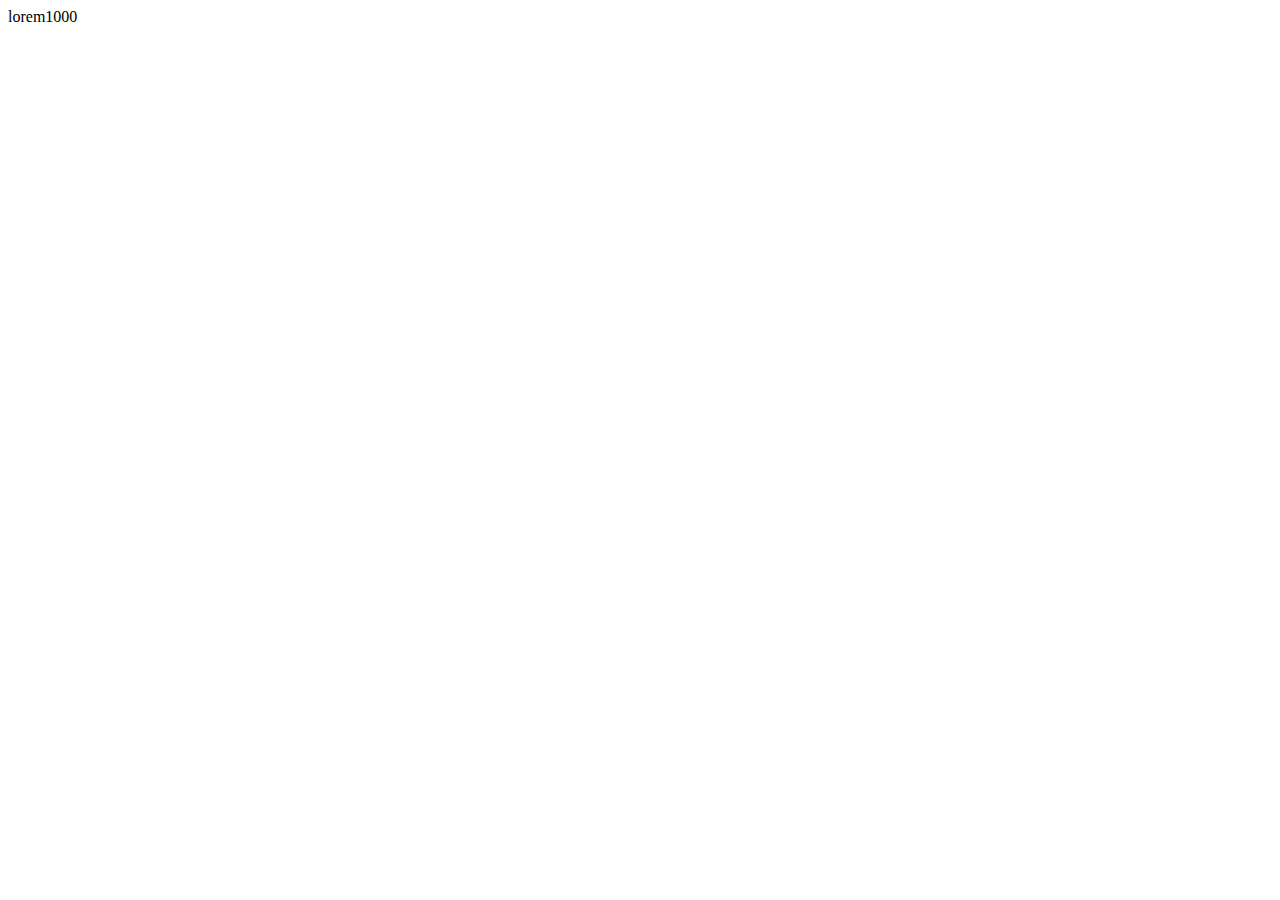
==== f1/index.html @ a2debd5e "Add files via upload" ====
<!DOCTYPE html>
<!-- аауыаыуа -->
<html lang="ru">
<head>
    <meta charset="UTF-8">
    <meta name="viewport" content="width=device-width, initial-scale=1.0">
    <title>Моя первая страинца</title>
</head>
<body>
    lorem1000          
</body>
</html>
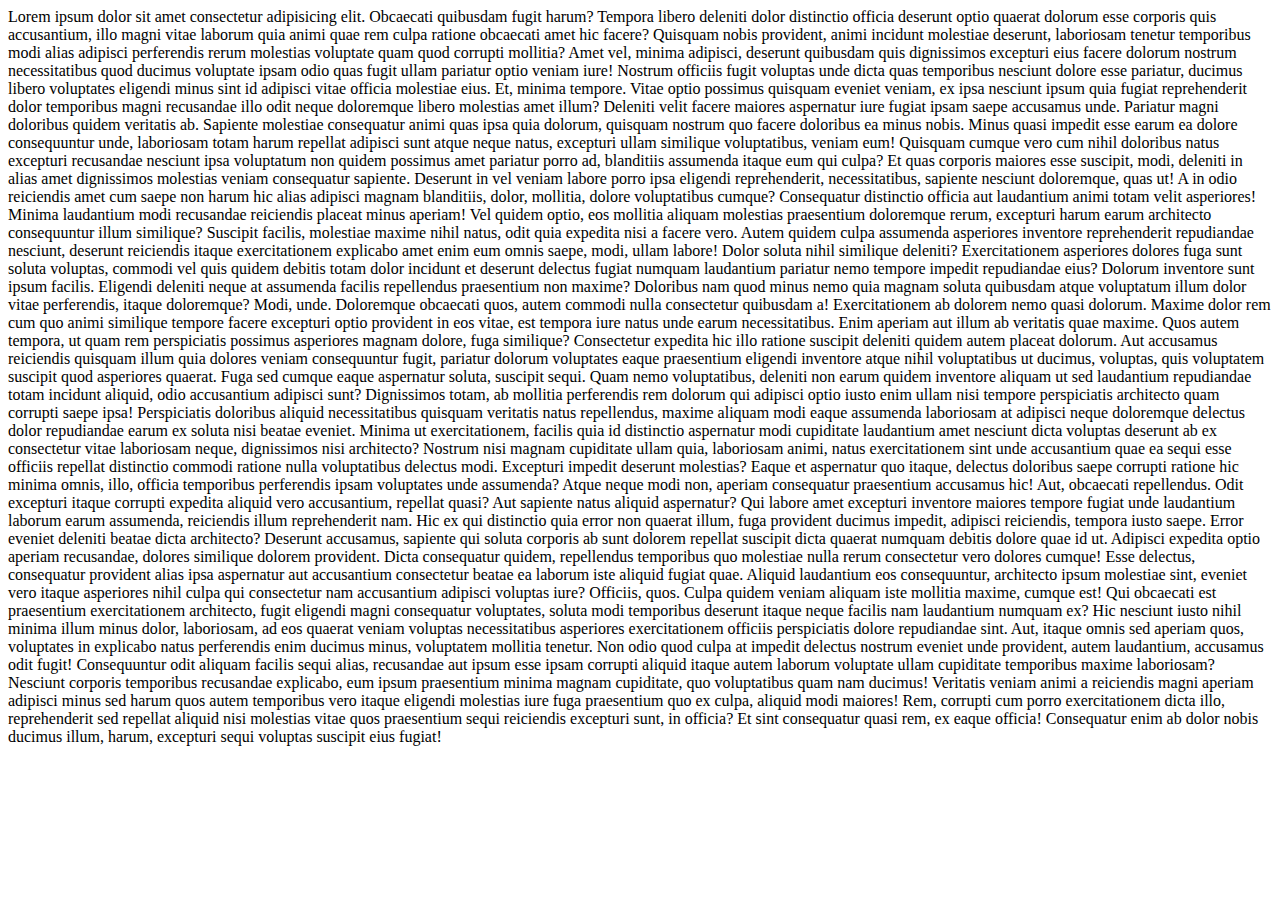
==== commit e0eff59b: "Add files via upload" ====
--- a/f1/index.html
+++ b/f1/index.html
@@ -7,6 +7,6 @@
     <title>Моя первая страинца</title>
 </head>
 <body>
-    lorem1000          
+    Lorem ipsum dolor sit amet consectetur adipisicing elit. Obcaecati quibusdam fugit harum? Tempora libero deleniti dolor distinctio officia deserunt optio quaerat dolorum esse corporis quis accusantium, illo magni vitae laborum quia animi quae rem culpa ratione obcaecati amet hic facere? Quisquam nobis provident, animi incidunt molestiae deserunt, laboriosam tenetur temporibus modi alias adipisci perferendis rerum molestias voluptate quam quod corrupti mollitia? Amet vel, minima adipisci, deserunt quibusdam quis dignissimos excepturi eius facere dolorum nostrum necessitatibus quod ducimus voluptate ipsam odio quas fugit ullam pariatur optio veniam iure! Nostrum officiis fugit voluptas unde dicta quas temporibus nesciunt dolore esse pariatur, ducimus libero voluptates eligendi minus sint id adipisci vitae officia molestiae eius. Et, minima tempore. Vitae optio possimus quisquam eveniet veniam, ex ipsa nesciunt ipsum quia fugiat reprehenderit dolor temporibus magni recusandae illo odit neque doloremque libero molestias amet illum? Deleniti velit facere maiores aspernatur iure fugiat ipsam saepe accusamus unde. Pariatur magni doloribus quidem veritatis ab. Sapiente molestiae consequatur animi quas ipsa quia dolorum, quisquam nostrum quo facere doloribus ea minus nobis. Minus quasi impedit esse earum ea dolore consequuntur unde, laboriosam totam harum repellat adipisci sunt atque neque natus, excepturi ullam similique voluptatibus, veniam eum! Quisquam cumque vero cum nihil doloribus natus excepturi recusandae nesciunt ipsa voluptatum non quidem possimus amet pariatur porro ad, blanditiis assumenda itaque eum qui culpa? Et quas corporis maiores esse suscipit, modi, deleniti in alias amet dignissimos molestias veniam consequatur sapiente. Deserunt in vel veniam labore porro ipsa eligendi reprehenderit, necessitatibus, sapiente nesciunt doloremque, quas ut! A in odio reiciendis amet cum saepe non harum hic alias adipisci magnam blanditiis, dolor, mollitia, dolore voluptatibus cumque? Consequatur distinctio officia aut laudantium animi totam velit asperiores! Minima laudantium modi recusandae reiciendis placeat minus aperiam! Vel quidem optio, eos mollitia aliquam molestias praesentium doloremque rerum, excepturi harum earum architecto consequuntur illum similique? Suscipit facilis, molestiae maxime nihil natus, odit quia expedita nisi a facere vero. Autem quidem culpa assumenda asperiores inventore reprehenderit repudiandae nesciunt, deserunt reiciendis itaque exercitationem explicabo amet enim eum omnis saepe, modi, ullam labore! Dolor soluta nihil similique deleniti? Exercitationem asperiores dolores fuga sunt soluta voluptas, commodi vel quis quidem debitis totam dolor incidunt et deserunt delectus fugiat numquam laudantium pariatur nemo tempore impedit repudiandae eius? Dolorum inventore sunt ipsum facilis. Eligendi deleniti neque at assumenda facilis repellendus praesentium non maxime? Doloribus nam quod minus nemo quia magnam soluta quibusdam atque voluptatum illum dolor vitae perferendis, itaque doloremque? Modi, unde. Doloremque obcaecati quos, autem commodi nulla consectetur quibusdam a! Exercitationem ab dolorem nemo quasi dolorum. Maxime dolor rem cum quo animi similique tempore facere excepturi optio provident in eos vitae, est tempora iure natus unde earum necessitatibus. Enim aperiam aut illum ab veritatis quae maxime. Quos autem tempora, ut quam rem perspiciatis possimus asperiores magnam dolore, fuga similique? Consectetur expedita hic illo ratione suscipit deleniti quidem autem placeat dolorum. Aut accusamus reiciendis quisquam illum quia dolores veniam consequuntur fugit, pariatur dolorum voluptates eaque praesentium eligendi inventore atque nihil voluptatibus ut ducimus, voluptas, quis voluptatem suscipit quod asperiores quaerat. Fuga sed cumque eaque aspernatur soluta, suscipit sequi. Quam nemo voluptatibus, deleniti non earum quidem inventore aliquam ut sed laudantium repudiandae totam incidunt aliquid, odio accusantium adipisci sunt? Dignissimos totam, ab mollitia perferendis rem dolorum qui adipisci optio iusto enim ullam nisi tempore perspiciatis architecto quam corrupti saepe ipsa! Perspiciatis doloribus aliquid necessitatibus quisquam veritatis natus repellendus, maxime aliquam modi eaque assumenda laboriosam at adipisci neque doloremque delectus dolor repudiandae earum ex soluta nisi beatae eveniet. Minima ut exercitationem, facilis quia id distinctio aspernatur modi cupiditate laudantium amet nesciunt dicta voluptas deserunt ab ex consectetur vitae laboriosam neque, dignissimos nisi architecto? Nostrum nisi magnam cupiditate ullam quia, laboriosam animi, natus exercitationem sint unde accusantium quae ea sequi esse officiis repellat distinctio commodi ratione nulla voluptatibus delectus modi. Excepturi impedit deserunt molestias? Eaque et aspernatur quo itaque, delectus doloribus saepe corrupti ratione hic minima omnis, illo, officia temporibus perferendis ipsam voluptates unde assumenda? Atque neque modi non, aperiam consequatur praesentium accusamus hic! Aut, obcaecati repellendus. Odit excepturi itaque corrupti expedita aliquid vero accusantium, repellat quasi? Aut sapiente natus aliquid aspernatur? Qui labore amet excepturi inventore maiores tempore fugiat unde laudantium laborum earum assumenda, reiciendis illum reprehenderit nam. Hic ex qui distinctio quia error non quaerat illum, fuga provident ducimus impedit, adipisci reiciendis, tempora iusto saepe. Error eveniet deleniti beatae dicta architecto? Deserunt accusamus, sapiente qui soluta corporis ab sunt dolorem repellat suscipit dicta quaerat numquam debitis dolore quae id ut. Adipisci expedita optio aperiam recusandae, dolores similique dolorem provident. Dicta consequatur quidem, repellendus temporibus quo molestiae nulla rerum consectetur vero dolores cumque! Esse delectus, consequatur provident alias ipsa aspernatur aut accusantium consectetur beatae ea laborum iste aliquid fugiat quae. Aliquid laudantium eos consequuntur, architecto ipsum molestiae sint, eveniet vero itaque asperiores nihil culpa qui consectetur nam accusantium adipisci voluptas iure? Officiis, quos. Culpa quidem veniam aliquam iste mollitia maxime, cumque est! Qui obcaecati est praesentium exercitationem architecto, fugit eligendi magni consequatur voluptates, soluta modi temporibus deserunt itaque neque facilis nam laudantium numquam ex? Hic nesciunt iusto nihil minima illum minus dolor, laboriosam, ad eos quaerat veniam voluptas necessitatibus asperiores exercitationem officiis perspiciatis dolore repudiandae sint. Aut, itaque omnis sed aperiam quos, voluptates in explicabo natus perferendis enim ducimus minus, voluptatem mollitia tenetur. Non odio quod culpa at impedit delectus nostrum eveniet unde provident, autem laudantium, accusamus odit fugit! Consequuntur odit aliquam facilis sequi alias, recusandae aut ipsum esse ipsam corrupti aliquid itaque autem laborum voluptate ullam cupiditate temporibus maxime laboriosam? Nesciunt corporis temporibus recusandae explicabo, eum ipsum praesentium minima magnam cupiditate, quo voluptatibus quam nam ducimus! Veritatis veniam animi a reiciendis magni aperiam adipisci minus sed harum quos autem temporibus vero itaque eligendi molestias iure fuga praesentium quo ex culpa, aliquid modi maiores! Rem, corrupti cum porro exercitationem dicta illo, reprehenderit sed repellat aliquid nisi molestias vitae quos praesentium sequi reiciendis excepturi sunt, in officia? Et sint consequatur quasi rem, ex eaque officia! Consequatur enim ab dolor nobis ducimus illum, harum, excepturi sequi voluptas suscipit eius fugiat!        
 </body>
 </html>